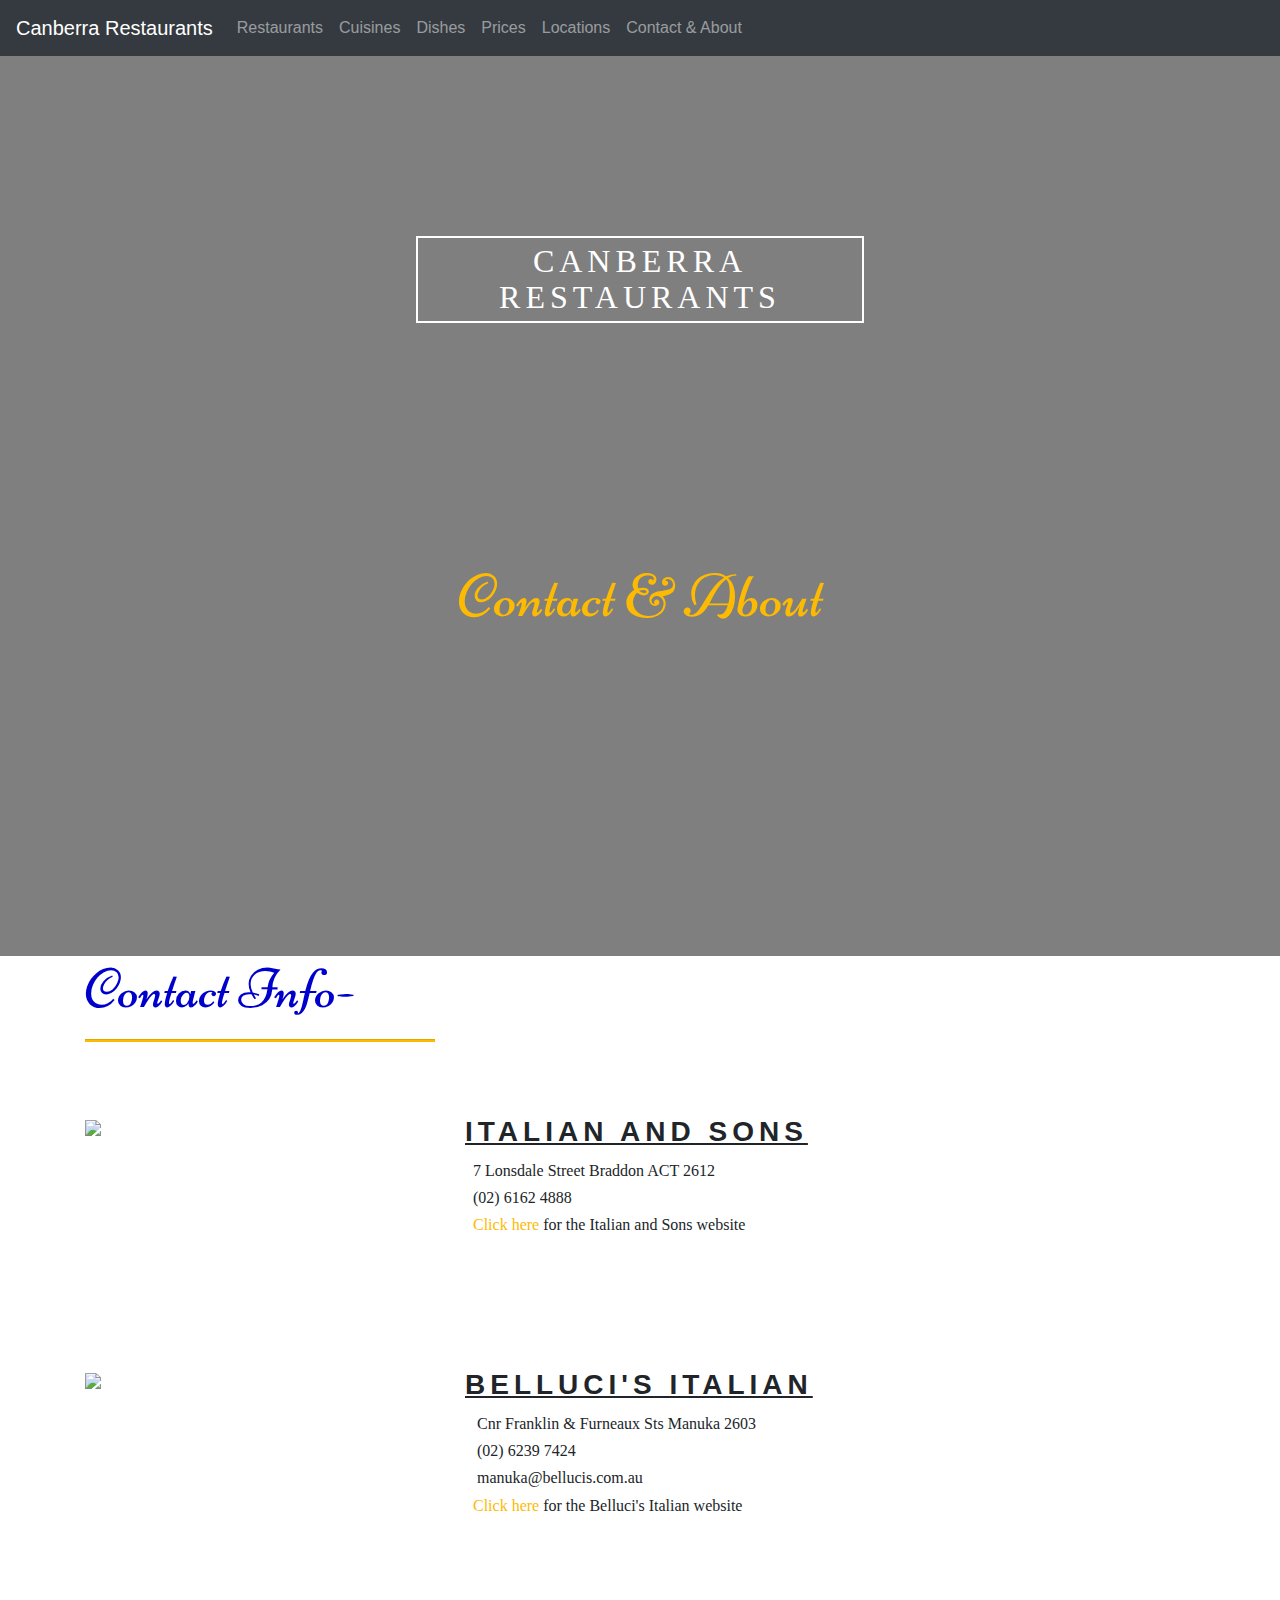
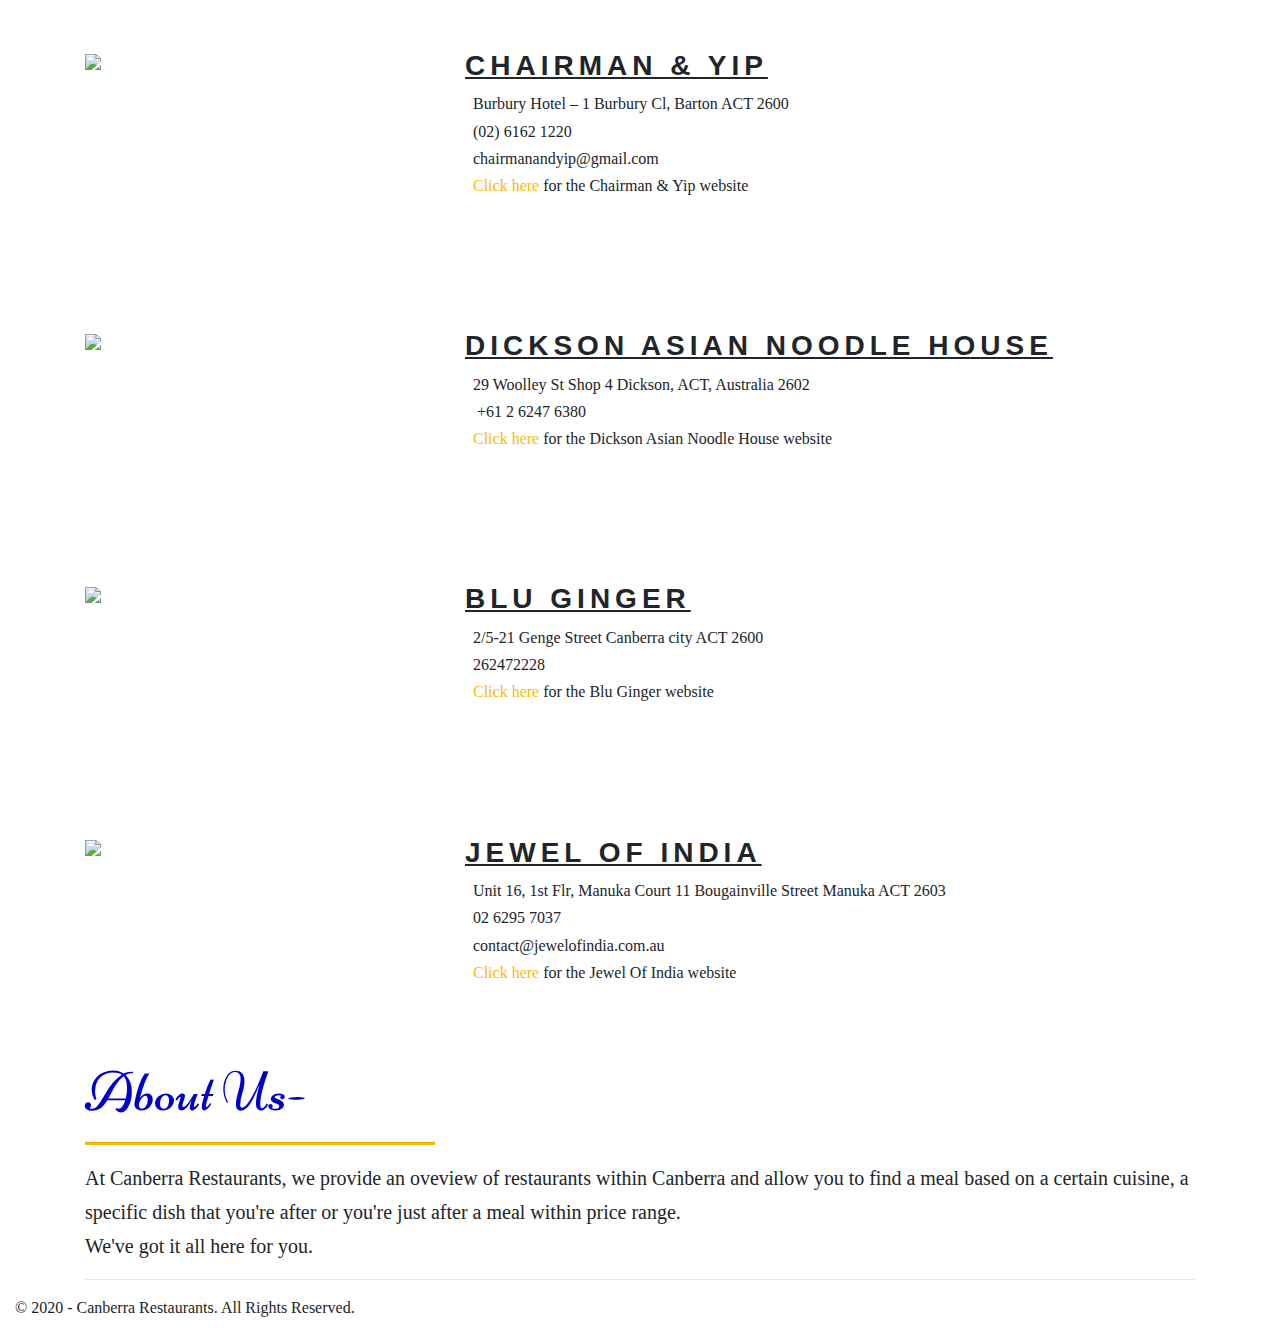
==== ContactAbout.html @ 6f28a352 "first commit" ====
<!DOCTYPE html>
<html>
<head>
	<title>Contact and About</title>
	<meta charset="utf-8">
  <meta name="viewport" content="width=device-width, initial-scale=1">
  <link rel="stylesheet" href="site.css">
  <link rel="stylesheet" href="https://maxcdn.bootstrapcdn.com/bootstrap/4.5.2/css/bootstrap.min.css">
  <script src="https://ajax.googleapis.com/ajax/libs/jquery/3.5.1/jquery.min.js"></script>
  <script src="https://cdnjs.cloudflare.com/ajax/libs/popper.js/1.16.0/umd/popper.min.js"></script>
  <script src="https://maxcdn.bootstrapcdn.com/bootstrap/4.5.2/js/bootstrap.min.js"></script>
  <link href='https://fonts.googleapis.com/css?family=Niconne' rel='stylesheet'>
  <link rel="stylesheet" href="https://use.fontawesome.com/releases/v5.7.0/css/all.css" integrity="sha384-lZN37f5QGtY3VHgisS14W3ExzMWZxybE1SJSEsQp9S+oqd12jhcu+A56Ebc1zFSJ" crossorigin="anonymous">
</head>
<body>

<nav class="navbar navbar-expand-md bg-dark navbar-dark">
      <a class="navbar-brand " href="Index.html">Canberra Restaurants</a>
       <button class="navbar-toggler" type="button" data-toggle="collapse" data-target="#collapsibleNavbar">
    <span class="navbar-toggler-icon"></span>
  </button>
    <div class="collapse navbar-collapse" id="collapsibleNavbar">
      <ul class="nav navbar-nav">
            <li class="nav-item"><a class="nav-link" href="Restaurants.html">Restaurants</a></li>
            <li class="nav-item"><a class="nav-link" href="Cuisines.html">Cuisines</a></li>
            <li class="nav-item"><a class="nav-link" href="Dishes.html">Dishes</a></li>
            <li class="nav-item"><a class="nav-link" href="Prices.html">Prices</a></li>
            <li class="nav-item"><a class="nav-link" href="Locations.html">Locations</a></li>
            <li class="nav-item"><a class="nav-link" href="ContactAbout.html">Contact & About</a></li>
      </ul>
    </div>
</nav>

	<div class="bgimg12">
  <div class="caption1">
  <span>CANBERRA<br>RESTAURANTS</span>
  </div>

   <div class="caption3">
  <span>Contact & About</span>
  </div>
</div>

<div class="container">
  <h2 class="head1">Contact Info-</h2>
  <hr align="left" class="hr2">
  <section>
     <div class="row">
            <div class="col-12 col-sm-5 col-md-4 element-a"><img src="images/location/is_logo.jpg"></div>
            <div class="col-12 col-sm-7 col-md-8  element-a">
              <h3 class="head7"><b><u>ITALIAN AND SONS</u></b></h3>
              <p class="para"><span style="color:  #fcba03;"><i class='fas fa-map-marker-alt'></i></span>&nbsp;&nbsp;7 Lonsdale Street Braddon ACT 2612<br><span style="color:  #fcba03;" class="fas fa-mobile-alt"></span>&nbsp;&nbsp;(02) 6162 4888<br><span style="color:  #fcba03;" class="fas fa-search"></span>&nbsp;&nbsp;<a href="http://italianandsons.com.au/" class="click">Click here</a> for the Italian and Sons website</p>
            </div>
          </div>
          <div class="row">
            <div class="col-12 col-sm-5 col-md-4 element-a"><img src="images/location/bellucis_logo.jpg"></div>
            <div class="col-12 col-sm-7 col-md-8  element-a">
              <h3 class="head7"><b><u>BELLUCI'S ITALIAN</u></b></h3>
              <p class="para"><span style="color:  #fcba03;" class="fas fa-map-marker-alt"></span>&nbsp;&nbsp; Cnr Franklin & Furneaux Sts Manuka 2603<br><span style="color:  #fcba03;" class="fas fa-mobile-alt"></span>&nbsp;&nbsp; (02) 6239 7424<br><span style="color:  #fcba03;" class="fas fa-envelope"></span>&nbsp;&nbsp; manuka@bellucis.com.au<br><span style="color:  #fcba03;" class="fas fa-search"></span>&nbsp;&nbsp;<a href="https://bellucis.com.au/home.php" class="click">Click here</a> for the Belluci's Italian website</p>
            </div>
          </div>
          <div class="row">
            <div class="col-12 col-sm-5 col-md-4 element-a"><img src="images/location/chairman_logo.jpg"></div>
            <div class="col-12 col-sm-7 col-md-8  element-a">
              <h3 class="head7"><b><u>CHAIRMAN & YIP</u></b></h3>
              <p class="para"><span style="color:  #fcba03;" class="fas fa-map-marker-alt"></span>&nbsp;&nbsp;Burbury Hotel – 1 Burbury Cl, Barton ACT 2600<br><span style="color:  #fcba03;" class="fas fa-mobile-alt"></span>&nbsp;&nbsp;(02) 6162 1220<br><span style="color:  #fcba03;" class="fas fa-envelope"></span>&nbsp;&nbsp;chairmanandyip@gmail.com<br><span style="color:  #fcba03;" class="fas fa-search"></span>&nbsp;&nbsp;<a href="http://chairmangroup.com.au/chairmanyip/" class="click">Click here</a> for the Chairman & Yip website</p>
            </div>
          </div>
          <div class="row">
            <div class="col-12 col-sm-5 col-md-4 element-a"><img src="images/location/noodle_logo.jpg"></div>
            <div class="col-12 col-sm-7 col-md-8  element-a">
              <h3 class="head7"><b><u>DICKSON ASIAN NOODLE HOUSE</u></b></h3>
              <p class="para"><span style="color:  #fcba03;" class="fas fa-map-marker-alt"></span>&nbsp;&nbsp;29 Woolley St Shop 4 Dickson, ACT, Australia 2602<br><span style="color:  #fcba03;" class="fas fa-mobile-alt"></span>&nbsp;&nbsp; +61 2 6247 6380<br><span style="color:  #fcba03;" class="fas fa-search"></span>&nbsp;&nbsp;<a href="https://www.facebook.com/pages/Dickson-Asian-Noodle-House/156690017692038" class="click">Click here</a> for the Dickson Asian Noodle House website</p>
            </div>
          </div>
          <div class="row">
          <div class="col-12 col-sm-5 col-md-4 element-a"><img src="images/location/bluginger_logo.jpg"></div>
            <div class="col-12 col-sm-7 col-md-8  element-a">
              <h3 class="head7"><b><u>BLU GINGER</u></b></h3>
              <p class="para"><span style="color:  #fcba03;" class="fas fa-map-marker-alt"></span>&nbsp;&nbsp;2/5-21 Genge Street Canberra city ACT 2600<br><span style="color:  #fcba03;" class="fas fa-mobile-alt"></span>&nbsp;&nbsp;262472228<br><span style="color:  #fcba03;" class="fas fa-search"></span>&nbsp;&nbsp;<a href="http://www.bluginger.com.au/" class="click">Click here</a> for the Blu Ginger website</p>
            </div>
          </div>
          <div class="row">
           <div class="col-12 col-sm-5 col-md-4 element-a"><img src="images/location/jewel_logo.jpg"></div>
            <div class="col-12 col-sm-7 col-md-8  element-a">
              <h3 class="head7"><b><u>JEWEL OF INDIA</u></b></h3>
              <p class="para"><span style="color:  #fcba03;" class="fas fa-map-marker-alt"></span>&nbsp;&nbsp;Unit 16, 1st Flr, Manuka Court 11 Bougainville Street Manuka ACT 2603<br><span style="color:  #fcba03;" class="fas fa-mobile-alt"></span>&nbsp;&nbsp;02 6295 7037<br><span style="color:  #fcba03;" class="fas fa-envelope"></span>&nbsp;&nbsp;contact@jewelofindia.com.au<br><span style="color:  #fcba03;" class="fas fa-search"></span>&nbsp;&nbsp;<a href="http://www.jewelofindia.com.au/" class="click">Click here</a> for the Jewel Of India website</p>
            </div>
          </div>
  </section>

  <h2 class="head1">About Us-</h2>
  <hr align="left" class="hr2">

  <h4 class="para spara">At Canberra Restaurants, we provide an oveview of restaurants within Canberra and allow you to find a meal based on a certain cuisine, a specific dish that you're after or you're just after a meal within price range.<br> We've got it all here for you.</h4>
<hr>
</div>
<div class="container-fluid footer">&copy; 2020 - Canberra Restaurants. All Rights Reserved.</div>
<br>

</body>
</html>
---- site.css ----
body, html {
  height: 100%;
  margin: 0;
}

.carousel-inner img {
    width: 100%;
    height: 100%;
  }

.bgimg1, .bgimg2 {
  position: relative;
  background-attachment: fixed;
  background-position: center;
  background-repeat: no-repeat;
  background-size: cover;
  margin: 0;

}
 .element-a{
      padding: 5%;
    }

.bgimg1 {
 background-image: url('images/background.jpg');
  background-size: cover;
  height: 100vh;
}

.bgimg12 {
 background-image: 
    linear-gradient(
      rgba(0, 0, 0, 0.5),
      rgba(0, 0, 0, 0.5)
    ),
    url('images/background.jpg'););
position: relative;
  background-size: cover;
  height: 100vh;
}

.bgimg1:before {
  content: "";
  position: absolute;
  width: 100%;
  height: 100%;
  top: 0;
  left: 0;
  right: 0;
  bottom: 0;
  background-color: rgba(0, 0, 0, 0.5);

}


.bgimg2 {
 background-image: url(images/background.jpg);
 background-size: cover;
  height: 300px;
}

.bgimg2:before {
  content: "";
  position: absolute;
  width: 100%;
  height: 100%;
  top: 0;
  left: 0;
  right: 0;
  bottom: 0;
  background-color: rgba(0, 0, 0, 0.5);

}

.caption1 {
  position: absolute;
  left: 32.5%;
  top: 20%;
  text-align: center;
  width: 35%;
  color: white;
  padding: 0.5%;
  font-family: Verdana;
  letter-spacing: 5px;
  font-size: 200%;
  line-height: 110%;
  border: 2px solid white;
}

.caption2 {
  position: absolute;
  left: 0;
  top: 52%;
  text-align: center;
  width: 100%;
  color: white;
  font-style: normal;
  font-size: 140%;
}

.caption3 {
  position: absolute;
  left: 0;
  top: 55%;
  text-align: center;
  width: 100%;
  color: white;
  font-family: niconne;
  font-size: 380%;
  color: #fcba03;
}


.navbar{
  margin: 0;
}

.caption4{
 
  padding: 50px 80px;
  text-align: justify;
}

.head1{
  font-family: niconne;
  color:#0000cc;
  font-size: 350%;

}

.head2{
  font-family: Verdana;
  letter-spacing: 5px;
  font-size: 200%;
}

.head7, .tabhead{
  letter-spacing: 5px;
}

.acchead{
  color: black;
  text-decoration: none;
}

.para{
  line-height: 170%;
  font-family: Verdana; 
}

.spara{
  font-size: 20px;  
}


.panel1, .panel2, .panel3, .panel4{
  
  flex: 25%;
  padding: 20px;
  padding-top: 40px;
  padding-bottom: 40px; 
}

.head3, .head4, .head5, .head6{
  position: relative;
  font-family: niconne;
  font-size: 380%;
  color: #fcba03;
  justify-content: center;
  text-align: center;
}

.subhead3, .subhead4, .subhead5, .subhead6{
  position: relative;
  color: white;
  text-align: center;
}

 .burger1{
  flex: 60%;
  padding: 20px;
  padding-top: 80px;
  display: flex;
  justify-content: center;
}

.pasta1{
  padding-left: 20px;
}

.main1 {
  flex: 40%;
  padding: 20px;
  justify-content: flex-end;
}

.click{
  color: #fcba03;
  text-decoration: none;

}

.click:hover{
  color: #fcba03;
  text-decoration: none;
}

.click1{
  color: #037ffc;
  text-decoration: none;
 
}

.click1:hover{
  text-decoration: none;
}

.hr1{
  height: 2px;
  background-color: #fcba03;
}

.footer{
  font-family: verdana;

}
    .row1 {
  display: -ms-flexbox; 
  display: flex;
  -ms-flex-wrap: wrap; 
  flex-wrap: wrap;
}

.column {
  -ms-flex: 33.3%;
  flex: 33.3%;
  max-width: 33.3%;
}

.column img {
  vertical-align: middle;
  width: 100%;
}

#accordion{
  padding-top: 2%;
  padding-bottom: 2%;
}

.pic1{
flex: 30%;
padding: 20px;
justify-content: center;
text-align: center;
}

.content1{
flex: 70%;
padding: 20px;
justify-content: center;
}

#mapCanvas {
    width: auto;
    height: 600px;
    margin-top: 20px;
}


.img1{
  flex: 40%;
  text-align: center;
  width: auto;
  height: auto;
}

.img2{
  flex: 60%;
  width: auto;
  height: auto;
}

.box-content {
  position: relative;
  width: 100%;
  max-width: 400px;
  margin: auto;
  overflow: hidden;
}

.box-content .box-content-overlay {
  background: rgba(0,0,0,0.7);
  position: absolute;
  height: 100%;
  width: 100%;
  left: 0;
  top: 0;
  bottom: 0;
  right: 0;
  opacity: 0;
  -webkit-transition: all 0.4s ease-in-out 0s;
  -moz-transition: all 0.4s ease-in-out 0s;
  transition: all 0.4s ease-in-out 0s;
}

.box-content:hover .box-content-overlay{
  opacity: 1;
}

.box-content-image{
  width: 100%;
}

.box-content-details {
  position: absolute;
  text-align: center;
  padding-left: 1em;
  padding-right: 1em;
  width: 100%;
  height: 100%;
  top: 50%;
  left: 50%;
  opacity: 0;
  -webkit-transform: translate(-50%, -50%);
  -moz-transform: translate(-50%, -50%);
  transform: translate(-50%, -50%);
  -webkit-transition: all 0.3s ease-in-out 0s;
  -moz-transition: all 0.3s ease-in-out 0s;
  transition: all 0.3s ease-in-out 0s;
}

.box-content:hover .box-content-details{
  top: 50%;
  left: 50%;
  opacity: 1;
}

.box-content-details h3{
  color: #fff;
  font-weight: 500;
  letter-spacing: 0.15em;
  margin-bottom: 0.5em;
  text-transform: uppercase;
}

.box-content-details p{
  color: #fff;
  font-size: 0.9em;
}

.hr2{
  height: 2px;
  background-color: #fcba03;
  width: 350px;
}


    .column3 {
  float: left;
  width: 25%;
  padding: 0 10px;
  padding-top: 20px;
  padding-bottom: 40px;
}


.flip-card {
  background-color: transparent;
  width: 300px;
  height: 200px;
  perspective: 1000px;
}

.flip-card-inner {
  position: relative;
  width: 100%;
  height: 100%;
  text-align: center;
  transition: transform 0.6s;
  transform-style: preserve-3d;
  box-shadow: 0 4px 8px 0 rgba(0,0,0,0.2);
}

.flip-card:hover .flip-card-inner {
  transform: rotateY(180deg);
}

.flip-card-front, .flip-card-back {
  position: absolute;
  width: 100%;
  height: 100%;
  -webkit-backface-visibility: hidden;
  backface-visibility: hidden;
}

.flip-card-front {
  background-color: #fac450;
  color: black;
}

.flip-card-back {
  background-color:  #fac450;
  color: black;
  transform: rotateY(180deg);
}

.cardtext{
background-color: black;
 letter-spacing: 2px;
  color: #fac450;
  font-size: 25px;
}

.cardhead{
color: black;
font-family:verdana; 
line-height: 20px;
}

.tabhead{
  text-decoration: none;
  color: black;
}

.tabhead:hover{
  text-decoration: none;
  color: black;
}
 


@media screen and (max-width: 1007px) {

  .row1 {
  display: -ms-flexbox; 
  display: flex;
  -ms-flex-wrap: wrap; 
  flex-wrap: wrap;
}

.column {
  -ms-flex: 50%;
  flex: 50%;
  max-width: 50%;
}

.column img {
  vertical-align: middle;
  width: 100%;
}
 

 

  .caption4{
 
  padding: 5px 30px;
  text-align: justify;
}

  .caption1 {

  letter-spacing: 4px;
  font-size: 180%;
  left: 28.5%;
  top: 30%;
  width: 40%;
  padding: 1%;
  line-height: 120%;

}

.bgimg1 {
  background-size: cover;
  height: 500px;
}

.bgimg12 {
  background-size: cover;
  height: 500px;
}

.caption2 {

  top: 68%;
  font-size: 150%;
}

.caption3 {
 
  top: 75%;
  font-size: 400%;

}

.pasta3{
  width: 200px;
  height: 200px;
}

.pasta{
  padding-left: 20px;
  width: 220px;
  height: 200px;
}

.bgimg2 {
 background-size: cover;
  height: 1200px;
}

.pic1{
padding: 20px;
justify-content: left;
text-align: left;
}



 .column3 {
    width: 50%;
    display: block;
    margin-bottom: 20px;
  }

 .tabhead{
  letter-spacing: normal;
  font-size: 18px;

}

}
@media screen and (max-width: 767px) {
  .column {
    -ms-flex: 100%;
    flex: 100%;
    max-width: 100%;
  }
}
  

 @media screen and (max-width: 640px) {

  .spara{
    font-size: 15px;
  }
 

  .caption4{
 
  padding: 5px 30px;
  text-align: justify;
}
 

  .caption1 {

  letter-spacing: 2px;
  font-size: 150%;
  left: 12.5%;
  top: 20%;
  width: 75%;
  padding: 2%;
  line-height: 110%;

}

.bgimg1 {
  background-size: cover;
  height: 400px;
}

.bgimg12 {
  background-size: cover;
  height: 400px;
}

.caption2 {

  top: 56%;
  font-size: 110%;
}

.caption3 {
 
  top: 65%;
  font-size: 300%;

}

.bgimg2 {
 background-size: cover;
  height: 1200px;
}

.pic1{
padding: 20px;
justify-content: left;
text-align: left;
}

 .burger{
  width: 75%;
  height: 75%;
}

.pasta{
  width: 75%;
  height: 75%;
}

.ctext{
  font-size: 18px;
}

.column3 {
    width: 100%;
    display: block;
    margin-bottom: 20px;
  }

 .tabhead{
  letter-spacing: normal;
  font-size: 10px;
  font-weight: bold;

}


.head7{
  font-size: 25px;
}

.para{
  font-size: 15px;
}

}
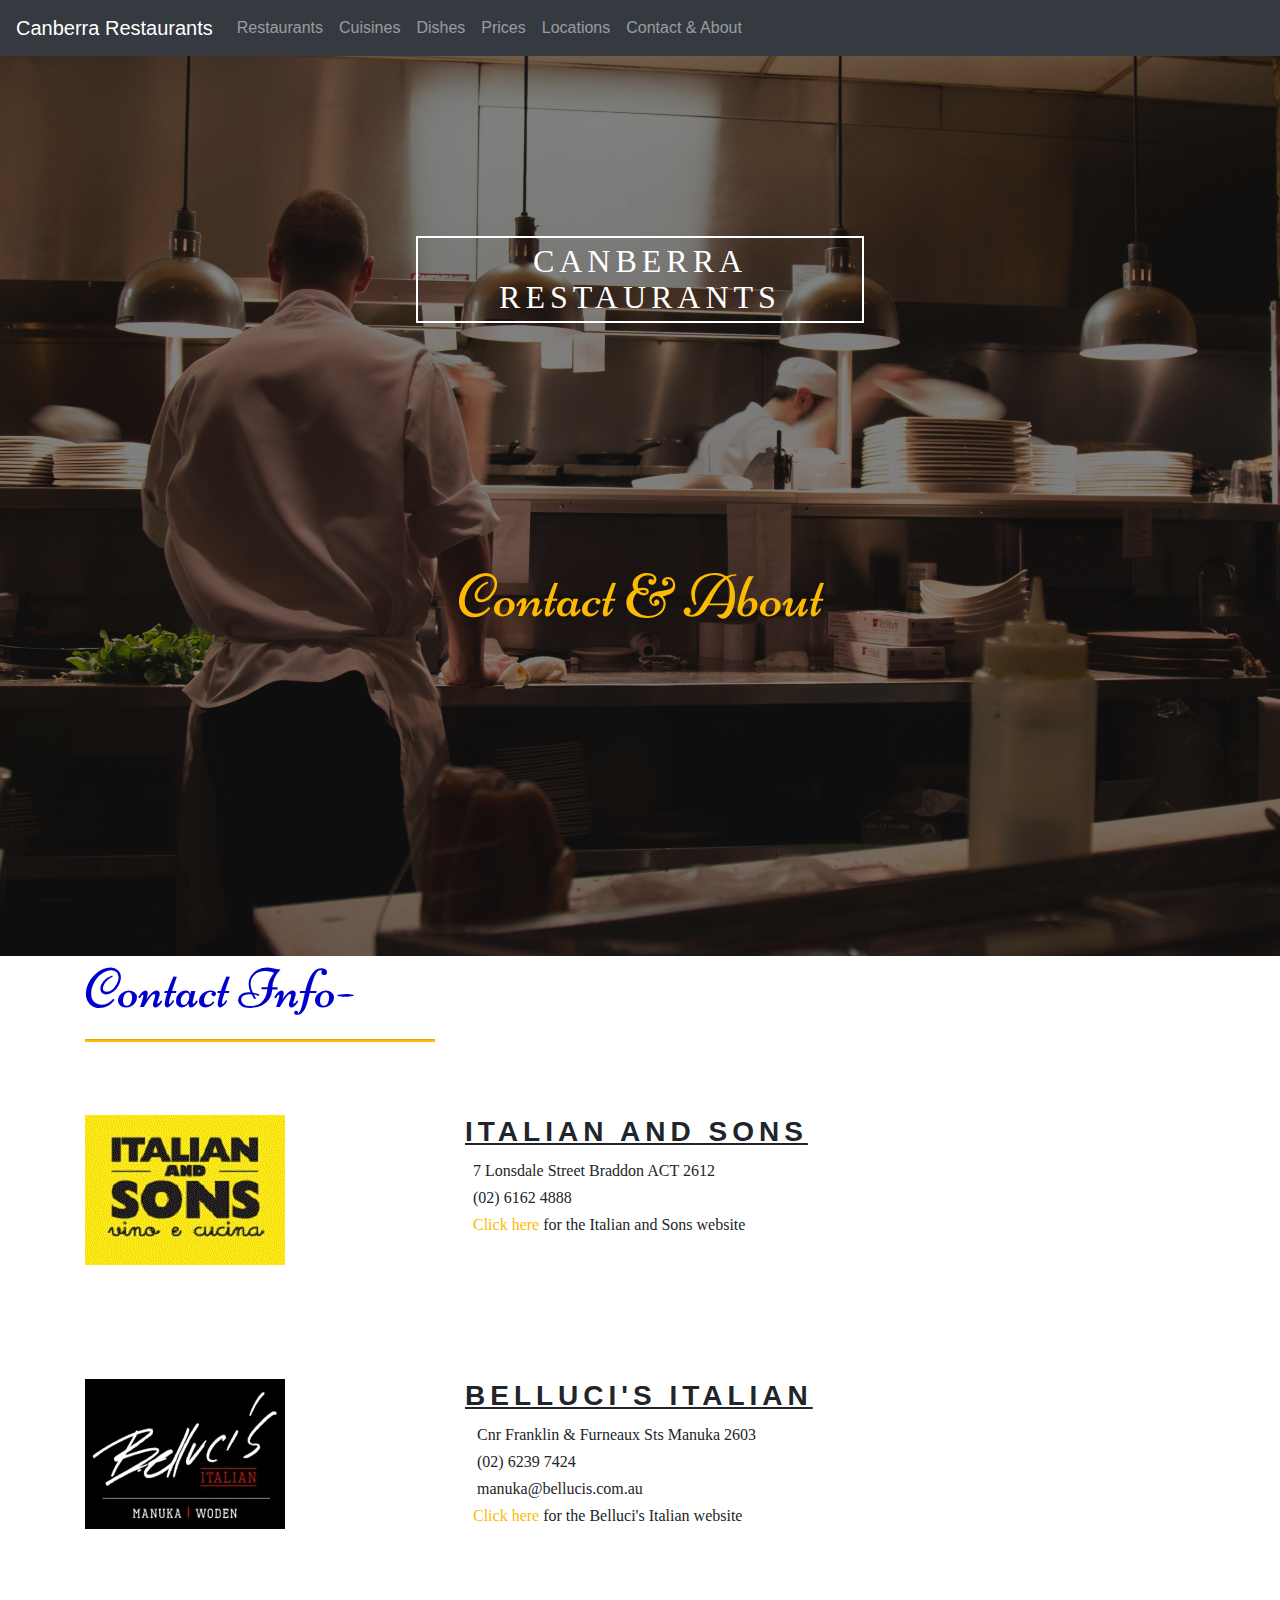
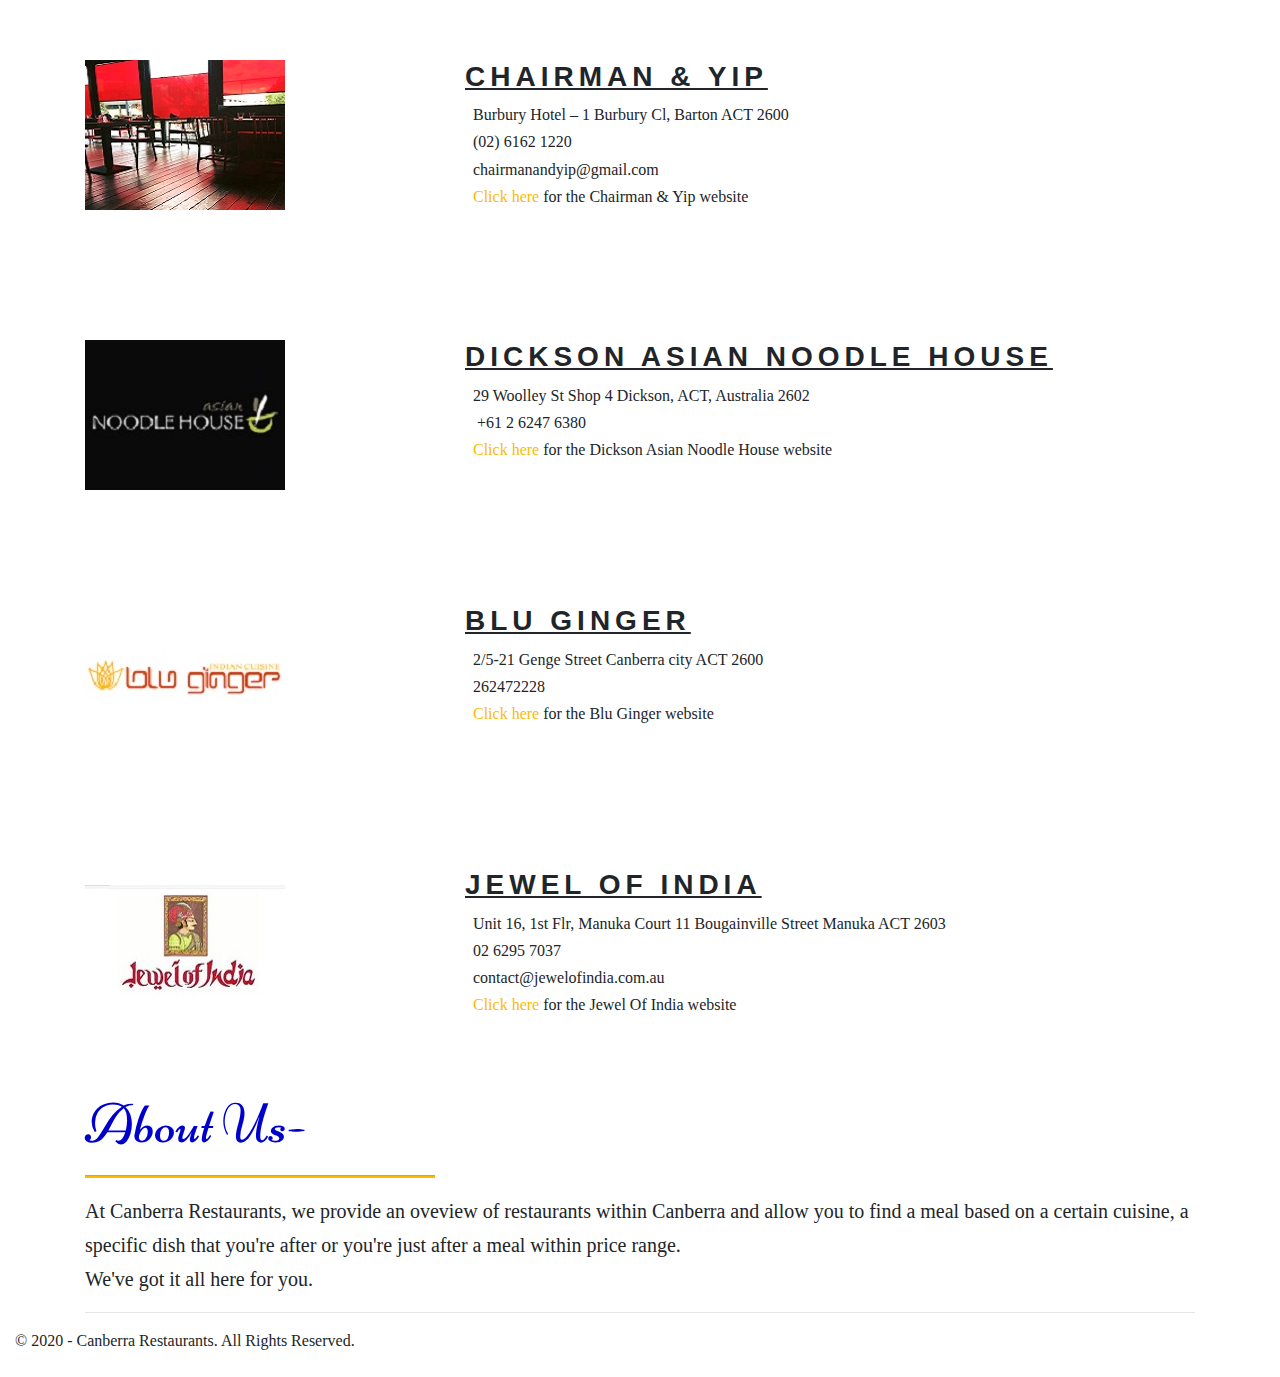
==== commit 1bb140df: "Renamed index.html" ====
--- a/ContactAbout.html
+++ b/ContactAbout.html
@@ -15,7 +15,7 @@
 <body>
 
 <nav class="navbar navbar-expand-md bg-dark navbar-dark">
-      <a class="navbar-brand " href="Index.html">Canberra Restaurants</a>
+      <a class="navbar-brand " href="index.html">Canberra Restaurants</a>
        <button class="navbar-toggler" type="button" data-toggle="collapse" data-target="#collapsibleNavbar">
     <span class="navbar-toggler-icon"></span>
   </button>
